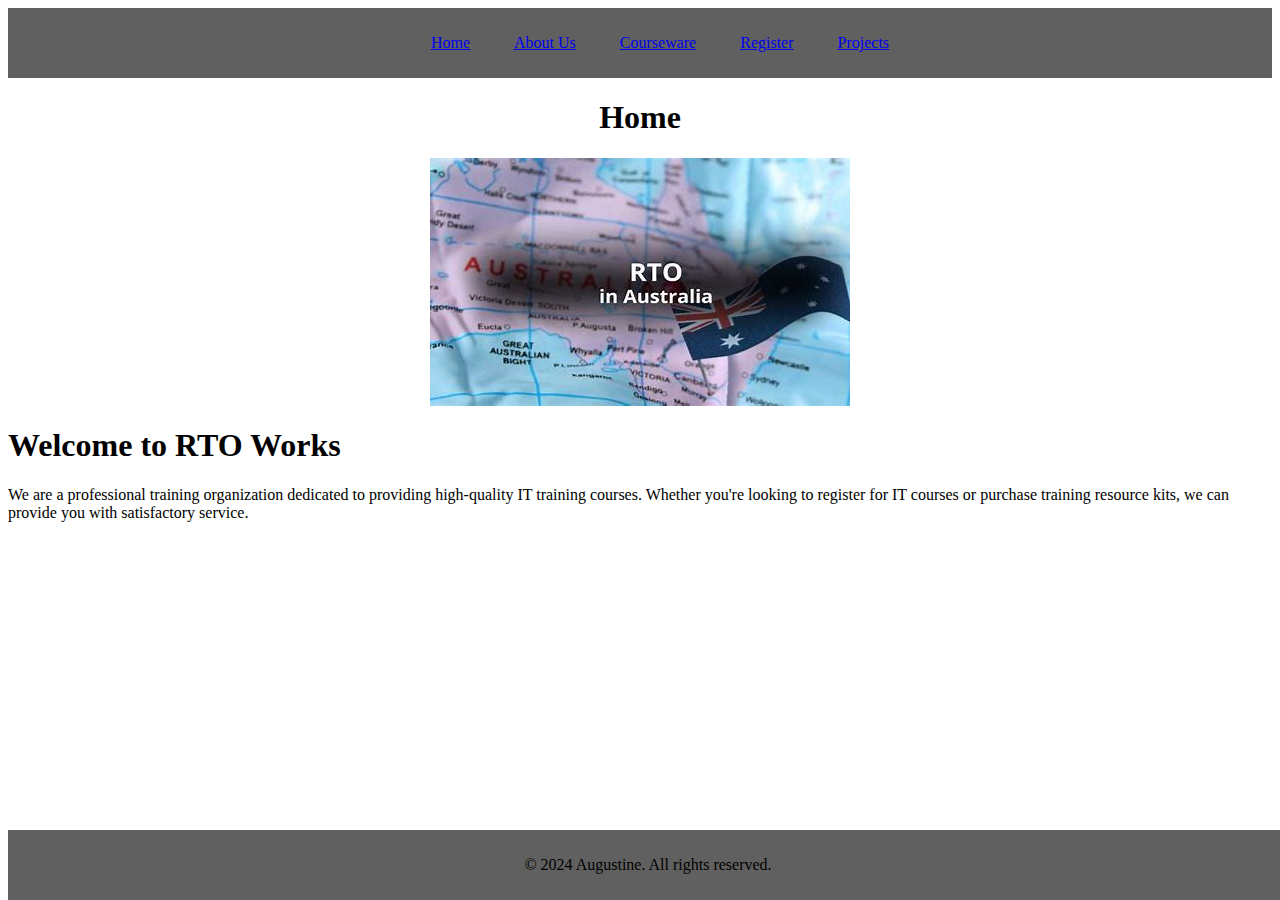
==== index.html @ fabad7a2 "Add files via upload" ====
<!DOCTYPE html>
<html lang="en">
<head>
    <meta charset="UTF-8">
    <meta name="viewport" content="width=device-width, initial-scale=1.0">
    <title>Home</title>
    <link rel="stylesheet" href="styles.css">
</head>
<body>

<!-- Navigation bar -->
<nav class="nav-bar">
    <ul>
        <li><a href="index.html">Home</a></li>
        <li><a href="about.html">About Us</a></li>
        <li><a href="course.html">Courseware</a></li>
        <li><a href="enquiry.html">Register</a></li>
        <li><a href="projects.html">Projects</a></li>
    </ul>
</nav>

<!-- Page name -->
<div class="page-name">
    <h1>Home</h1>
</div>

<!-- Image -->
<section class="image-section-home">
    <img src="home.jpg" alt="Home Image">
</section>

<!-- RTO name and introduction -->
<section class="introduction">
    <h1>Welcome to RTO Works</h1>
    <p>We are a professional training organization dedicated to providing high-quality IT training courses. Whether you're looking to register for IT courses or purchase training resource kits, we can provide you with satisfactory service.</p>
</section>

<!-- Footer -->
<footer class="footer">
    <p>&copy; 2024 Augustine. All rights reserved.</p>
</footer>

</body>
</html>
---- styles.css ----
/* Augustine */
.nav-bar {
    background-color: #606060; 
    padding: 10px 0;/* Padding for the top and bottom of the navigation bar */
}

.nav-bar ul {
    list-style-type: none;
    text-align: center;
}

.nav-bar ul li {
    display: inline;
    margin: 0 20px;
}

.footer {
    background-color: #606060; 
    padding: 10px 0;
    text-align: center;/* Center aligning the content within the footer */
    position: fixed;
    width: 100%;
    bottom: 0;
}

/* Page-specific styles */
.page-name,
.image-section,
.registration-form {
    text-align: center; 
}

.image-section img,
.project img,
.image-section-about img,
.image-section-home img {
    display: block;
    margin: 0 auto; 
}

.course-section {
    display: flex;
    flex-wrap: wrap;
}

.course {
    width: 20%;
    border: 1px solid #000;
    margin: 10px;
    padding: 10px;
    text-align: center;
}

.course button,
.registration-form input[type="button"],
.registration-form input[type="submit"] {
    background-color: blue;
    color: white;
    border: none;
    padding: 5px 10px;
    margin: 5px;
    cursor: pointer;
}
/* Styling for project section */
.project {
    border: 1px solid #000;
    padding: 10px;
    text-align: center;
    margin-bottom: 20px;
}

body {
    margin-bottom: 100px; 
}
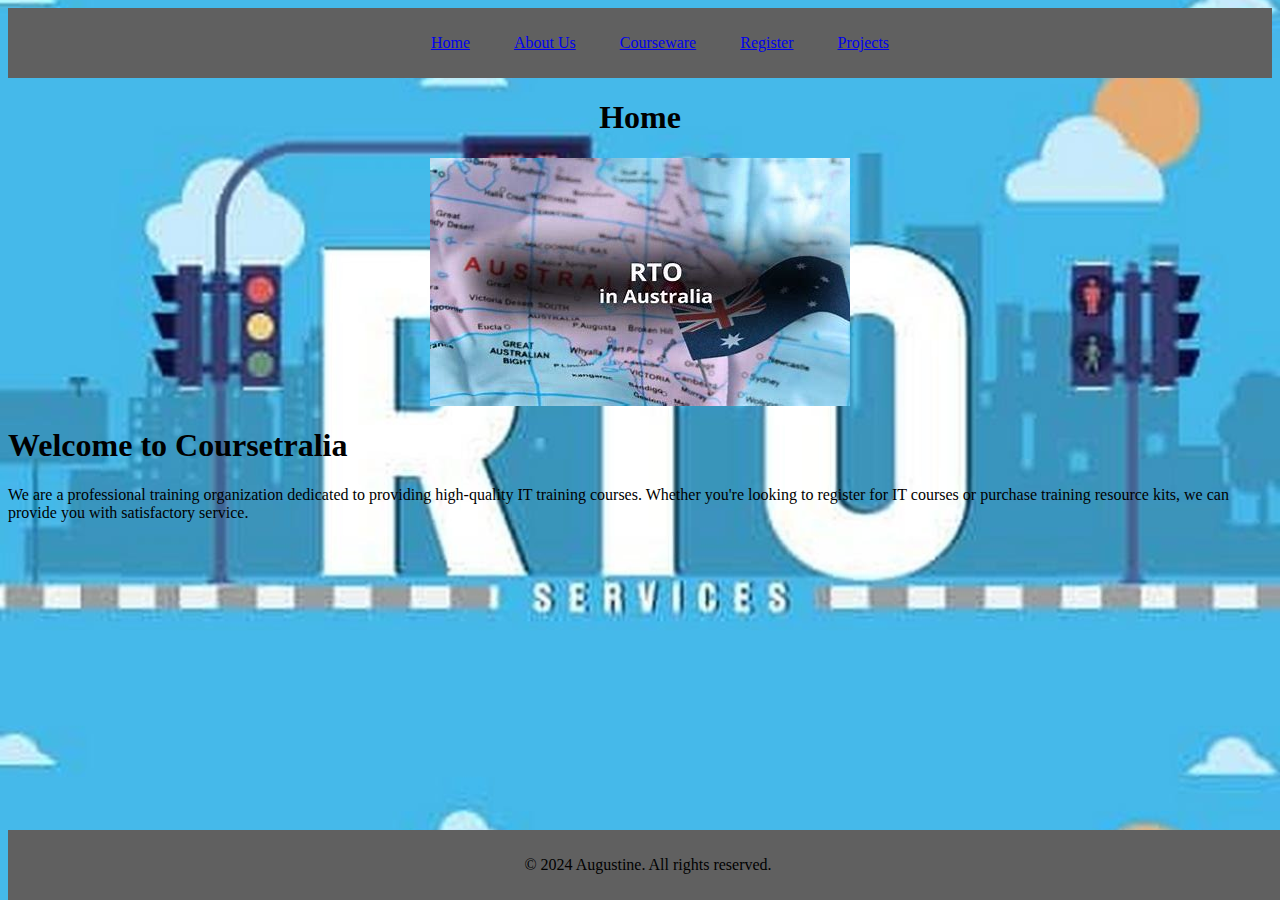
==== commit aed575bc: "Update index.html" ====
--- a/index.html
+++ b/index.html
@@ -31,7 +31,7 @@
 
 <!-- RTO name and introduction -->
 <section class="introduction">
-    <h1>Welcome to RTO Works</h1>
+    <h1>Welcome to Coursetralia</h1>
     <p>We are a professional training organization dedicated to providing high-quality IT training courses. Whether you're looking to register for IT courses or purchase training resource kits, we can provide you with satisfactory service.</p>
 </section>
 
--- a/styles.css
+++ b/styles.css
@@ -71,4 +71,41 @@
 
 body {
     margin-bottom: 100px; 
-}+    background-image: url('1b.jpg'); 
+    background-size: cover; 
+    background-position: center;
+}
+
+.todo-list {
+    text-align: center;
+    margin-top: 20px;
+}
+
+#todo-items {
+    list-style: none;
+    padding: 0;
+}
+
+.todo-item {
+    border: 1px solid;
+    padding: 5px;
+    margin-bottom: 5px;
+    color: #f0ad4e;
+    display: flex;
+    justify-content: space-between;
+    align-items: center;
+    position: relative;
+}
+
+.todo-item div {
+    flex-grow: 1; 
+    text-align: center; 
+}
+
+.delete {
+    cursor: pointer;
+    padding: 5px;
+    margin-left: 10px; 
+}
+
+
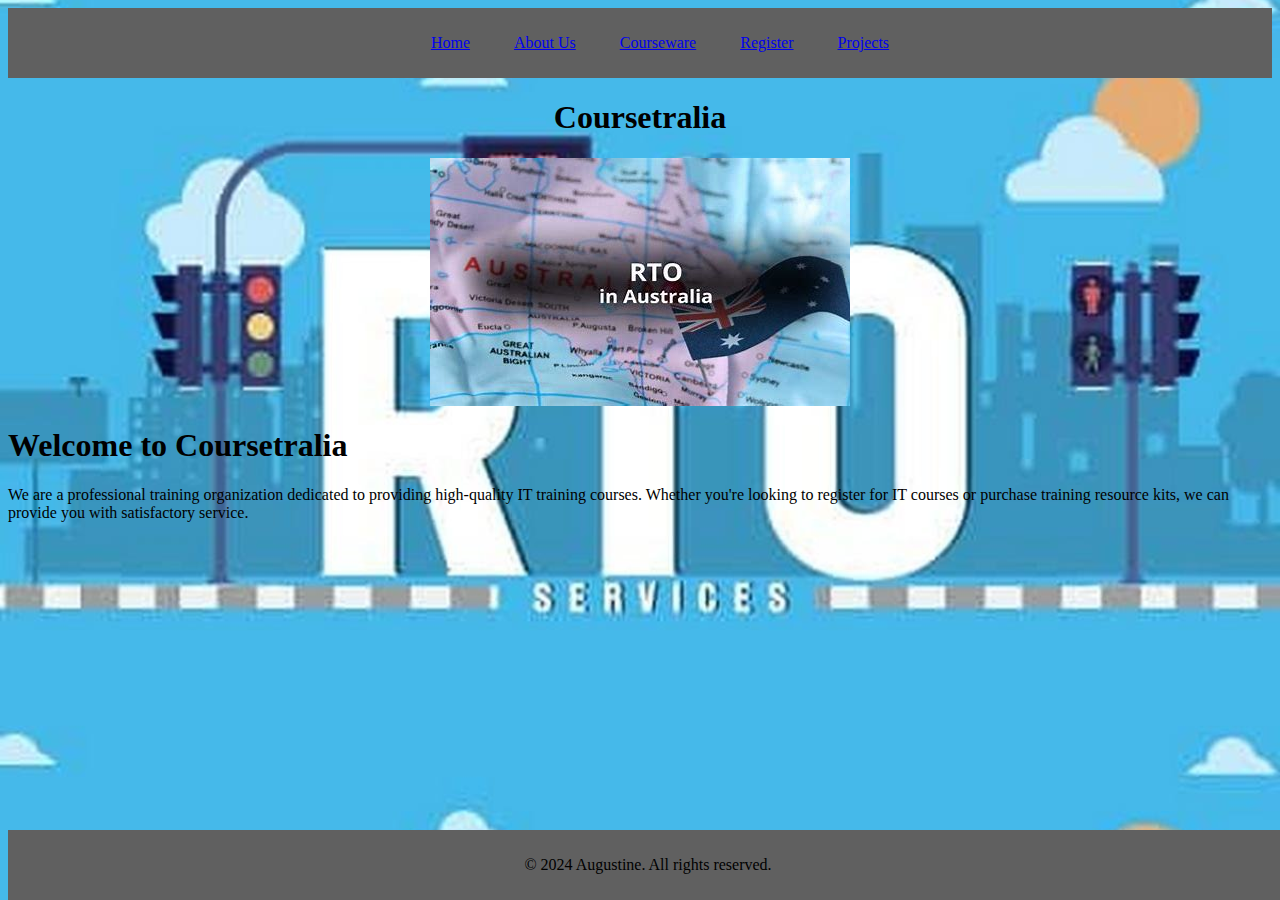
==== commit 28e6c8de: "Update index.html" ====
--- a/index.html
+++ b/index.html
@@ -21,7 +21,7 @@
 
 <!-- Page name -->
 <div class="page-name">
-    <h1>Home</h1>
+    <h1>Coursetralia</h1>
 </div>
 
 <!-- Image -->
